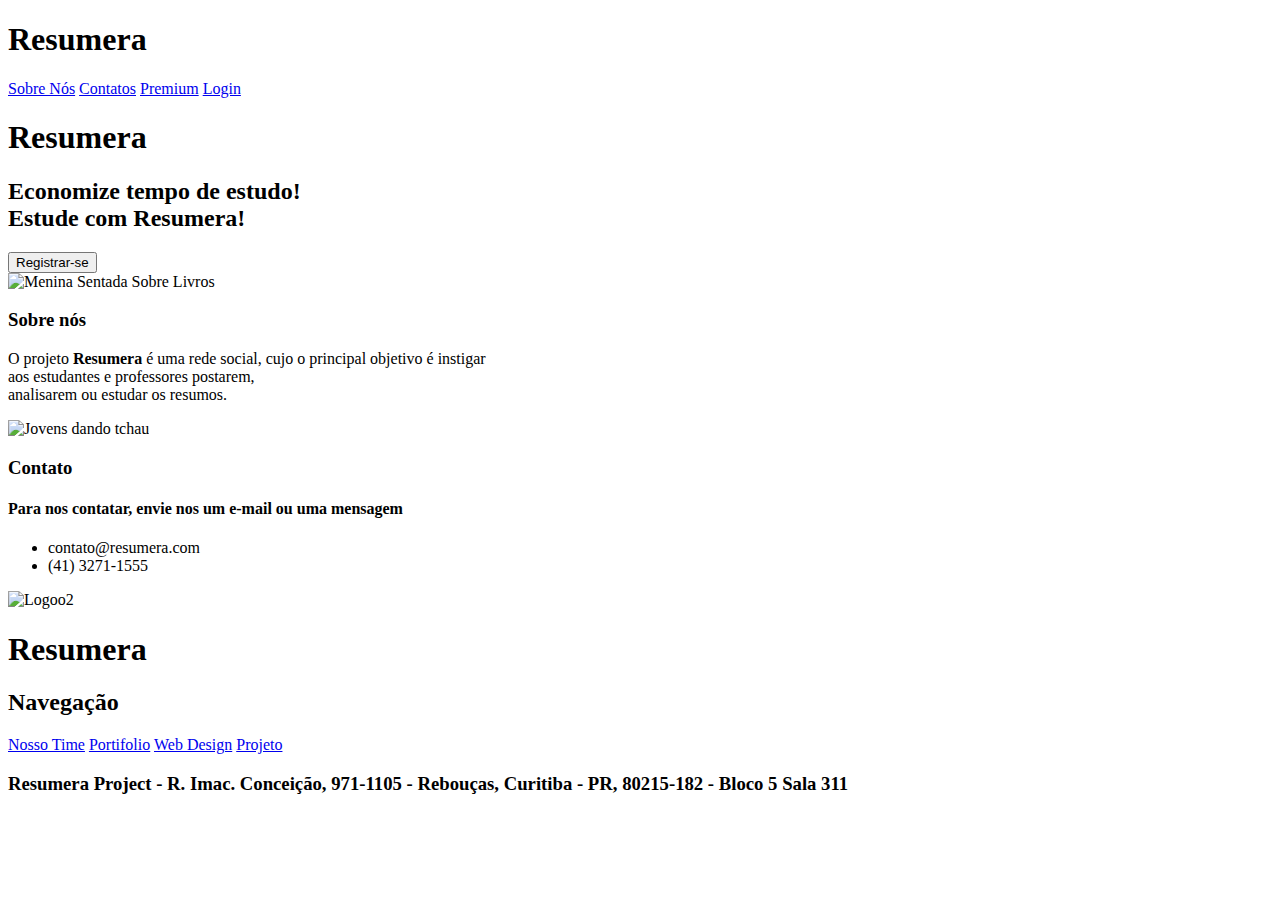
==== components/landingPage/index.html @ ce9bf984 "+ LOGIN" ====
<!DOCTYPE html>
<html lang="pt-br">
<head>
    <meta charset="UTF-8">
    <meta http-equiv="X-UA-Compatible" content="IE=edge">
    <meta name="viewport" content="width=device-width, initial-scale=1.0">
    <link rel="stylesheet" href="styles.css">
    <link rel="icon" href="midia/R.png">
    <title>Resumera - Resuma seu estudo e tempo!</title>
</head>
<body>

    <!-- CABEÇALHO -->
    <header class="cabecalho">
        <h1 class="logo">Resumera</h1>
        <nav class="cabecalho-menu">
            <a class="cabecalho-menu" href="#sobrenos">Sobre Nós</a>
            <a class="cabecalho-menu" href="#contatos">Contatos</a>
            <a class="cabecalho-menu" href="#">Premium</a>
            <a class="cabecalho-menu" href="../loginPage/login.html">Login</a>
        </nav>
    </header>

    <!-- CONTEUDO -->
    <main class="conteudo">
        <section class="conteudo-principal">
            <div class="conteudo-principal-escrito">
                <h1 class="logo-title">Resumera</h1>
                <h2 class="conteudo-principal-sub">Economize tempo de estudo! <br> Estude com Resumera!</h2>
                <button class="botao">Registrar-se</button>
            </div>
            <img class="imagem-principal" src="midia/imagemprincipal2.png" alt="Menina Sentada Sobre Livros" width="65%">
        </section>
        
        <section id="sobrenos" class="conteudo-secundario">
            <h3 class="sobrenos-titulo">Sobre nós</h3>
            <p class="sobrenos-sub">O projeto <strong>Resumera</strong> é uma rede social, cujo o principal objetivo é instigar <br> aos estudantes e professores postarem, <br> analisarem ou estudar os resumos.</p>
        </section>
        <img src="midia/sobrenos.png" alt="Jovens dando tchau" width="26%" class="imagem-sobrenos">
        <section>
            <div id="contatos" class="contatos">
                <h3 class="contatos-titulo">Contato</h3>
                <h4 class="contatos-sub">Para nos contatar, envie nos um e-mail ou uma mensagem</h4>
                <ul class="contatos-options">
                    <li>contato@resumera.com</li>
                    <li>(41) 3271-1555</li>
                </ul>
            </div>
            <img class="img-contato" src="midia/contato.png" alt="Logoo2" width="29%">
        </section>
    </main>

    <!-- RODAPÉ -->
    <footer class="rodape" width="40%">
        <h1 class="rodape-logo">Resumera</h1>
        <h2 class="rodape-nav">Navegação</h2>
        <nav class="rodape-contain">
            <a class="rodape-contain" href="aboutus/aboutus.html" target="_blank">Nosso Time</a>
            <a class="rodape-contain" href="https://github.com/Gbex204/Projeto.Resumera.2022" target="_blank">Portifolio</a>
            <a class="rodape-contain" href="#">Web Design</a>
            <a class="rodape-contain" href="https://trello.com/b/UDM6V54A/projeto-resumera-20" target="_blank">Projeto</a>
        </nav>
        <h3 class="rodape-sub">Resumera Project - R. Imac. Conceição, 971-1105 - Rebouças, Curitiba - PR, 80215-182 - Bloco 5 Sala 311</h3>
    </footer>
</body>
</html>
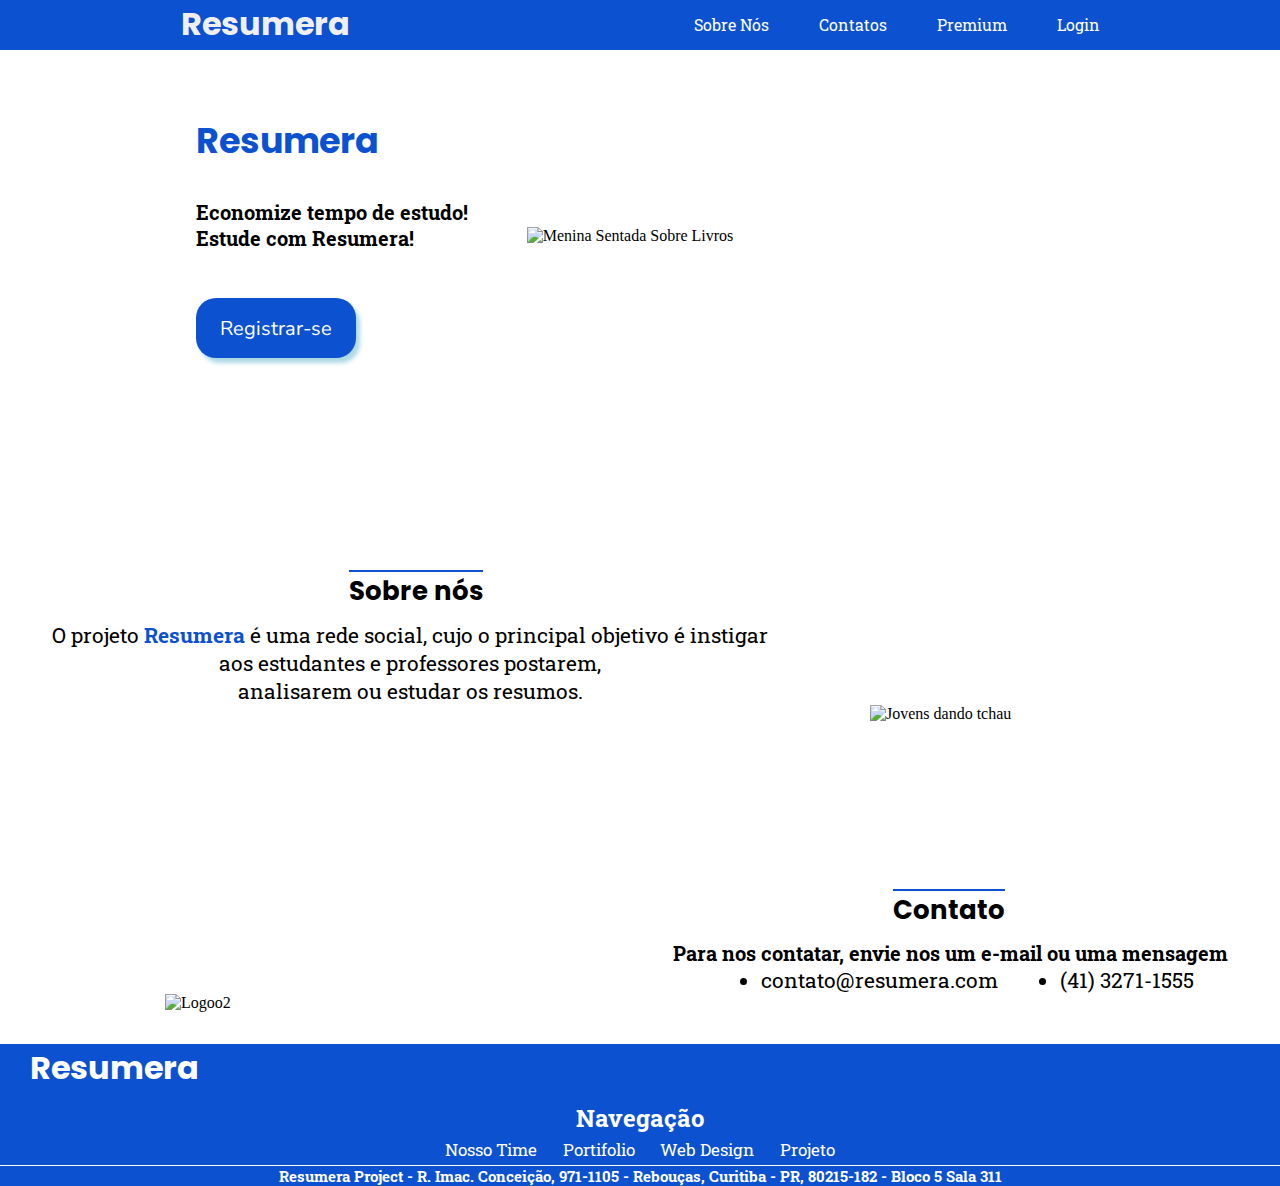
==== commit a838eb55: "ALTERAÇÕES NA LANDING PAGE E LOGIN" ====
--- a/components/landingPage/index.html
+++ b/components/landingPage/index.html
@@ -6,7 +6,7 @@
     <meta name="viewport" content="width=device-width, initial-scale=1.0">
     <link rel="stylesheet" href="styles.css">
     <link rel="icon" href="midia/R.png">
-    <title>Resumera - Resuma seu estudo e tempo!</title>
+    <title>Resumera | Resuma seu estudo e tempo!</title>
 </head>
 <body>
 
@@ -27,7 +27,7 @@
             <div class="conteudo-principal-escrito">
                 <h1 class="logo-title">Resumera</h1>
                 <h2 class="conteudo-principal-sub">Economize tempo de estudo! <br> Estude com Resumera!</h2>
-                <button class="botao">Registrar-se</button>
+                <input class="botao" type="button" value="Registrar-se">
             </div>
             <img class="imagem-principal" src="midia/imagemprincipal2.png" alt="Menina Sentada Sobre Livros" width="65%">
         </section>
--- a/components/landingPage/styles.css
+++ b/components/landingPage/styles.css
@@ -0,0 +1,232 @@
+@import url('https://fonts.googleapis.com/css2?family=Poppins&family=Roboto+Slab&display=swap');
+@import url('https://fonts.googleapis.com/css2?family=Nunito+Sans&display=swap');
+
+/*
+font-family: 'Poppins', sans-serif;
+font-family: 'Roboto Slab', serif; 
+font-family: 'Nunito Sans', sans-serif; 
+*/
+
+* {
+    padding: 0;
+    margin: 0;
+    text-decoration: none;
+    box-sizing: border-box;
+}
+
+html{
+    scroll-behavior: smooth;
+}
+
+strong {
+    color: #0c51cf;
+}
+
+/* CABEÇALHO */
+
+.cabecalho {
+    background-color: #0c51cf;
+    display: flex;
+    gap: 42px;
+    flex-direction: row;
+    align-items: center;
+    justify-content: space-around;
+}
+
+.cabecalho-menu{
+    display: flex;
+    gap: 50px;
+    color: white;
+    font-family: 'Roboto Slab', serif;
+    font-weight: 400;
+}
+
+.cabecalho nav a:hover {
+   text-decoration: underline;
+}
+
+.logo {
+    font-family: 'Poppins', sans-serif;
+    color: #efefef;
+    width: 110px;
+}
+
+/* CONTEUDO */
+
+.logo-title {
+    font-family: 'Poppins', sans-serif;
+    color: #0c51cf;
+    font-size: 35px;
+}
+
+.conteudo {
+    border-top: 2px solid #0c51cf;
+}
+
+.conteudo-principal {
+    margin-top: 5%;
+    margin-left: 13%;
+    display: flex;
+    flex-direction: row;
+    align-items: center;
+    justify-content: space-around;
+}
+
+.conteudo-principal-escrito {
+    color: black;
+    display: flex;
+    flex-direction: column;
+    gap: 32px;
+}
+
+.conteudo-principal-sub {
+    font-family: 'Roboto Slab', serif;
+    font-size: 20px
+}
+
+.botao {
+    margin-top: 15px;
+    background-color: #0c51cf;
+    color: white;
+    width: 160px;
+    height: 60px;
+    border: none;
+    box-shadow: 4px 5px 4px lightblue;
+    border-radius: 20px;
+    font-family: 'Nunito Sans', sans-serif; 
+    font-size: 20px;
+    font-weight: 400;
+}
+.botao:hover {
+    background-color: #6975ad;
+}
+
+.imagem-principal {
+    transition-timing-function: ease;
+    transition-duration: 2s;
+    transition-delay: 2s;
+}
+
+
+/* ================SOBRE NÓS================= */
+
+.conteudo-secundario {
+    display: flex;
+    flex-direction: column;
+    align-items: flex-start;
+    justify-content: space-around;
+    margin-top: 200px;
+}
+
+.sobrenos-titulo {
+    align-items: center;
+    border-top: 2px solid #0c51cf;
+    margin-top: 12px;
+    font-family: 'Poppins', sans-serif;
+    font-size: 26px;
+    margin-left: 348.5px;
+}
+
+.sobrenos-sub {
+    font-size: 21px;
+    margin-top: 10px;
+    font-family: 'Roboto Slab', serif;
+    justify-content: space-between;
+    text-align: center;
+    margin-left: 52px;
+}
+
+.imagem-sobrenos {
+    margin-left: 870px;
+    margin-top:-185px;
+}
+
+/* =============CONTATOS======================== */
+
+.contatos {
+    display: flex;
+    flex-direction: column;
+    align-items: flex-end;
+    text-align: right;
+    margin-top: 166px;
+    justify-content: space-around;
+}
+
+.contatos-titulo {
+    border-top: 2px solid #0c51cf;
+    font-family: 'Poppins', sans-serif;
+    font-size: 26px;
+    margin-right: 275px;
+}
+
+.contatos-sub {
+    font-family: 'Roboto Slab', serif;
+    font-size: 20px;
+    margin-top: 10px; 
+    margin-right: 52px;
+}
+
+.contatos-options {
+    display: flex;
+    flex-direction: row;
+    justify-content: space-around;
+    font-size: 21px;
+    gap: 62px;
+    margin-right: 86px;
+    font-family: 'Roboto Slab', serif;
+}
+
+.img-contato {
+    margin-left: 165px;
+    margin-top:-185px;
+    margin-bottom: 12px;
+}
+
+/* RODAPÉ */
+
+footer {
+    background-color: #0c51cf;
+    margin-top: 20px;
+    color: white;
+}
+
+.rodape-logo {
+    font-family: 'Poppins', sans-serif;
+    color: white;
+    width: 110px;
+    margin-left: 30px;
+}
+
+.rodape-contain {
+    display: flex;
+    gap: 2%;
+    flex-direction: row;
+    align-items: center;
+    justify-content: center;
+    font-size: 17px;
+    font-family: 'Roboto Slab', serif;
+    margin-top: 2px;
+    margin-bottom: 2px;
+    text-decoration: none;
+    color: white;
+}
+
+.rodape-nav {
+    font-family: 'Roboto Slab', serif;
+    align-items: center;
+    text-align: center;
+    margin-top: 10px;
+    
+}
+
+.rodape-sub {
+    font-family: 'Roboto Slab', serif;
+    font-size: 15px;
+    text-align: center;
+    border-top: 1px solid white;
+}
+
+.rodape-contain a:hover {
+    text-decoration: underline;
+    color: #233961;
+}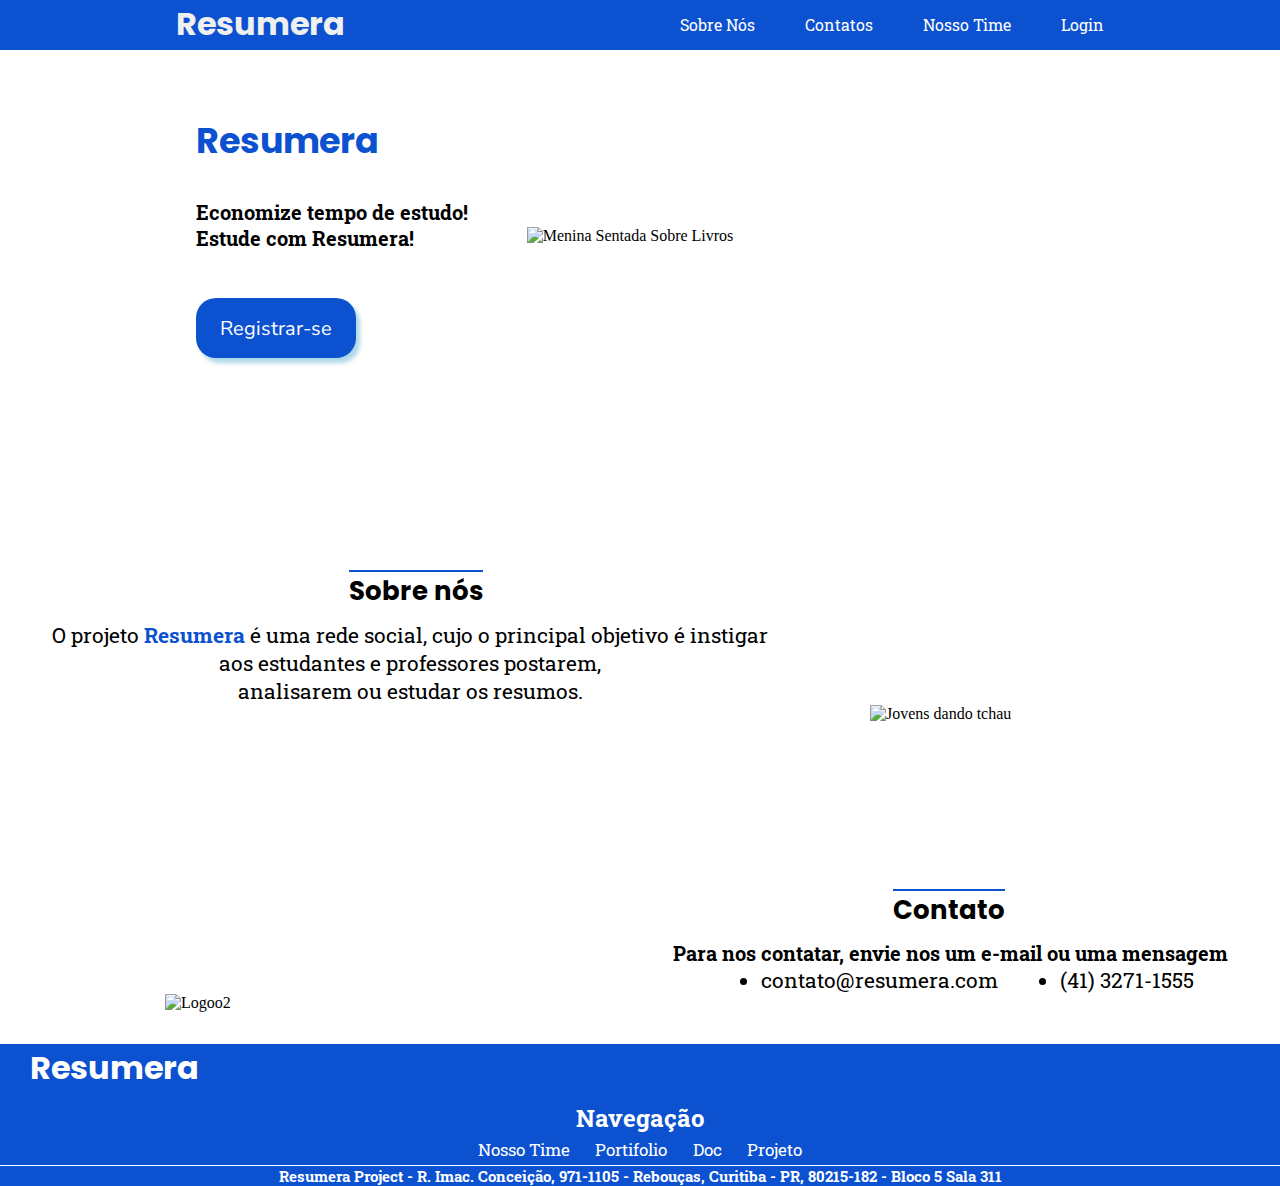
==== commit 4e512ce7: "+ CHANGES" ====
--- a/components/landingPage/index.html
+++ b/components/landingPage/index.html
@@ -16,8 +16,8 @@
         <nav class="cabecalho-menu">
             <a class="cabecalho-menu" href="#sobrenos">Sobre Nós</a>
             <a class="cabecalho-menu" href="#contatos">Contatos</a>
-            <a class="cabecalho-menu" href="#">Premium</a>
-            <a class="cabecalho-menu" href="../loginPage/login.html">Login</a>
+            <a class="cabecalho-menu" href="#">Nosso Time</a>
+            <a class="cabecalho-menu" href="../loginPage/login.php">Login</a>
         </nav>
     </header>
 
@@ -27,7 +27,7 @@
             <div class="conteudo-principal-escrito">
                 <h1 class="logo-title">Resumera</h1>
                 <h2 class="conteudo-principal-sub">Economize tempo de estudo! <br> Estude com Resumera!</h2>
-                <input class="botao" type="button" value="Registrar-se">
+                <input onclick="trocarDePagina('../signInPage/cadastro.php')" class="botao" type="button" value="Registrar-se">
             </div>
             <img class="imagem-principal" src="midia/imagemprincipal2.png" alt="Menina Sentada Sobre Livros" width="65%">
         </section>
@@ -57,10 +57,11 @@
         <nav class="rodape-contain">
             <a class="rodape-contain" href="aboutus/aboutus.html" target="_blank">Nosso Time</a>
             <a class="rodape-contain" href="https://github.com/Gbex204/Projeto.Resumera.2022" target="_blank">Portifolio</a>
-            <a class="rodape-contain" href="#">Web Design</a>
+            <a class="rodape-contain" target="_blank" href="https://docs.google.com/document/d/1-k23X4Q2qos9KP_Cin5-qUOe1_mcWy53MTbzuyA6ZZE/edit?usp=sharing">Doc</a>
             <a class="rodape-contain" href="https://trello.com/b/UDM6V54A/projeto-resumera-20" target="_blank">Projeto</a>
         </nav>
         <h3 class="rodape-sub">Resumera Project - R. Imac. Conceição, 971-1105 - Rebouças, Curitiba - PR, 80215-182 - Bloco 5 Sala 311</h3>
     </footer>
+    <script src="../.js/script.js"></script>
 </body>
 </html>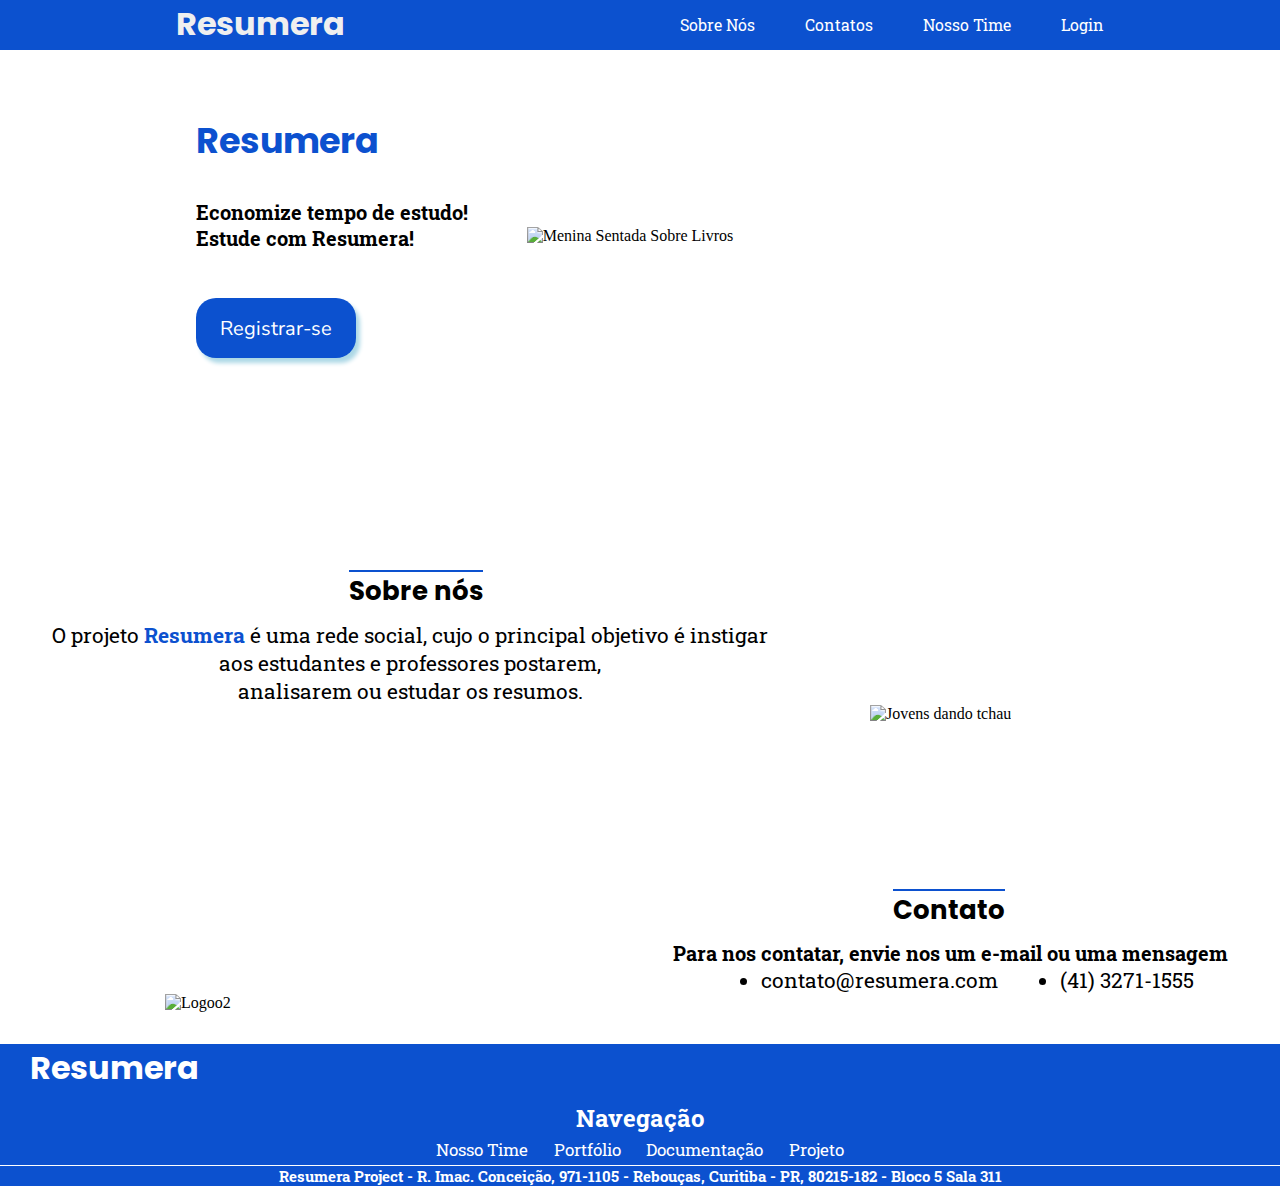
==== commit 6aa41deb: "Updates 22/11 21:01" ====
--- a/components/landingPage/index.html
+++ b/components/landingPage/index.html
@@ -56,8 +56,8 @@
         <h2 class="rodape-nav">Navegação</h2>
         <nav class="rodape-contain">
             <a class="rodape-contain" href="aboutus/aboutus.html" target="_blank">Nosso Time</a>
-            <a class="rodape-contain" href="https://github.com/Gbex204/Projeto.Resumera.2022" target="_blank">Portifolio</a>
-            <a class="rodape-contain" target="_blank" href="https://docs.google.com/document/d/1-k23X4Q2qos9KP_Cin5-qUOe1_mcWy53MTbzuyA6ZZE/edit?usp=sharing">Doc</a>
+            <a class="rodape-contain" href="https://github.com/Gbex204/Projeto.Resumera.2022" target="_blank">Portfólio</a>
+            <a class="rodape-contain" target="_blank" href="https://docs.google.com/document/d/1-k23X4Q2qos9KP_Cin5-qUOe1_mcWy53MTbzuyA6ZZE/edit?usp=sharing">Documentação</a>
             <a class="rodape-contain" href="https://trello.com/b/UDM6V54A/projeto-resumera-20" target="_blank">Projeto</a>
         </nav>
         <h3 class="rodape-sub">Resumera Project - R. Imac. Conceição, 971-1105 - Rebouças, Curitiba - PR, 80215-182 - Bloco 5 Sala 311</h3>
